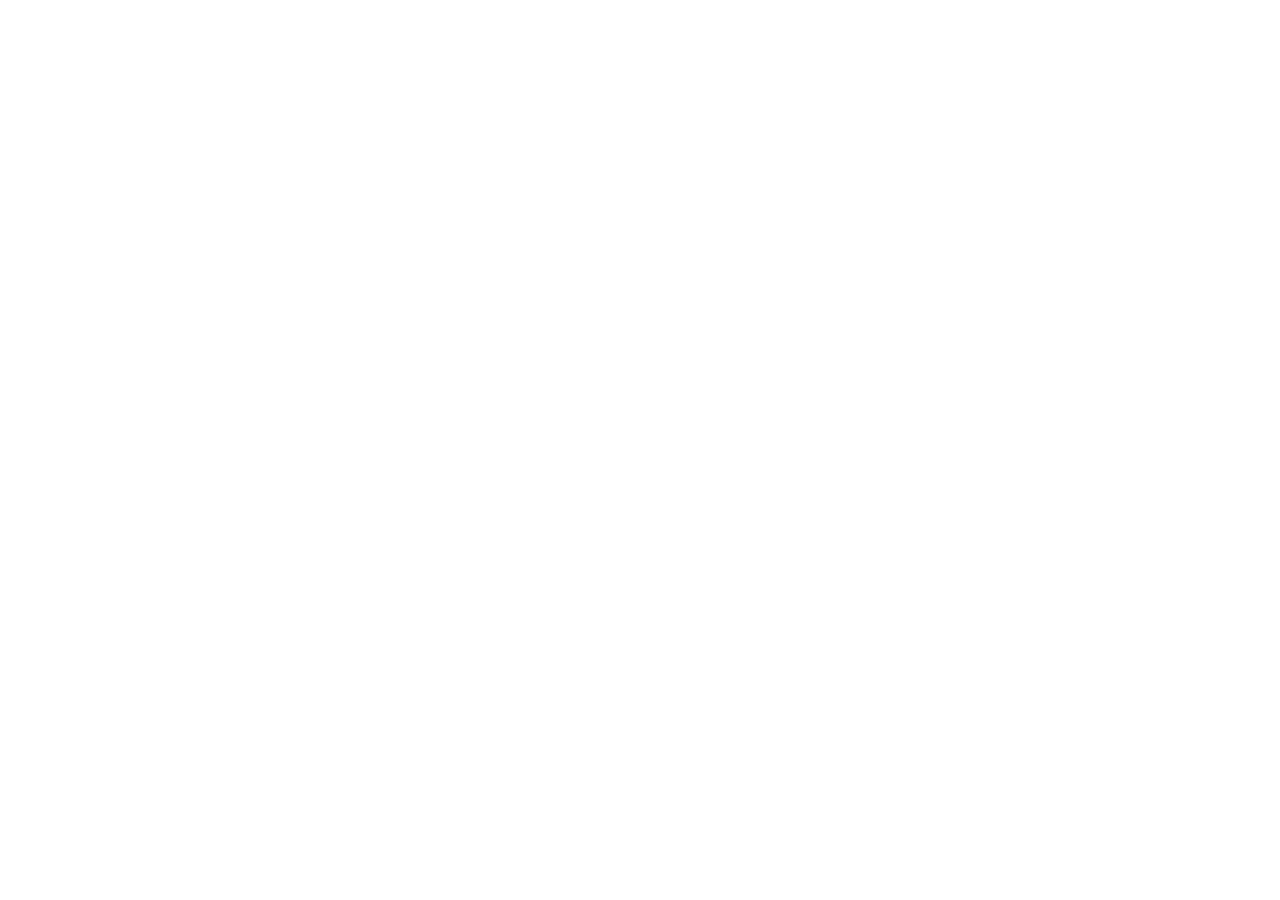
==== DIA1/index.html @ 014abeed "JsCritp.Ejercicios" ====
<!DOCTYPE html>
<html lang="en">
<head>
    <meta charset="UTF-8">
    <meta name="viewport" content="width=device-width, initial-scale=1.0">
    <title>Document</title>
</head>
<body>
        
</body>
<script src="./scripts/script.js"></script>
</html>
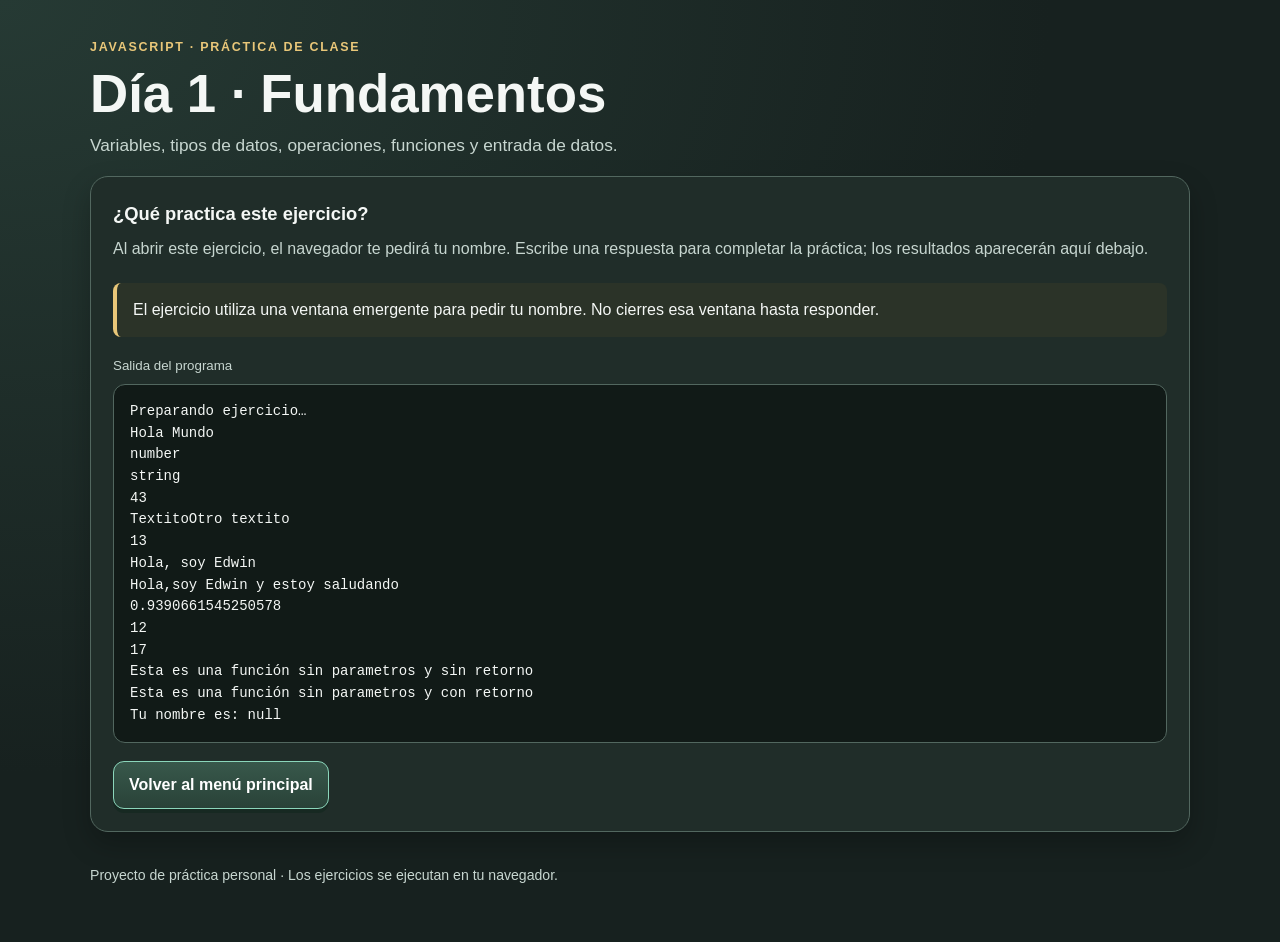
==== commit 8207d999: "Ajustes" ====
--- a/DIA1/index.html
+++ b/DIA1/index.html
@@ -1,12 +1,29 @@
-<!DOCTYPE html>
-<html lang="en">
+<!doctype html>
+<html lang="es">
 <head>
-    <meta charset="UTF-8">
-    <meta name="viewport" content="width=device-width, initial-scale=1.0">
-    <title>Document</title>
+  <meta charset="utf-8">
+  <meta name="viewport" content="width=device-width, initial-scale=1">
+  <title>Día 1 · Fundamentos | JavaScript P1</title>
+  <link rel="stylesheet" href="../recursos/estilos.css">
+  <script src="../recursos/consola.js" defer></script>
+  <script src="./scripts/script.js" defer></script>
 </head>
 <body>
-        
+  <main class="wrap">
+    <div class="topline">JavaScript · Práctica de clase</div>
+    <h1>Día 1 · Fundamentos</h1>
+    <p class="lead">Variables, tipos de datos, operaciones, funciones y entrada de datos.</p>
+    <section class="panel">
+      <h2>¿Qué practica este ejercicio?</h2>
+      <p>Al abrir este ejercicio, el navegador te pedirá tu nombre. Escribe una respuesta para completar la práctica; los resultados aparecerán aquí debajo.</p>
+      <div class="note">El ejercicio utiliza una ventana emergente para pedir tu nombre. No cierres esa ventana hasta responder.</div>
+      <div class="console">
+        <small>Salida del programa</small>
+        <pre id="salida-consola" aria-live="polite">Preparando ejercicio…</pre>
+      </div>
+      <div class="actions"><a class="btn" href="../index.html">Volver al menú principal</a></div>
+    </section>
+    <footer>Proyecto de práctica personal · Los ejercicios se ejecutan en tu navegador.</footer>
+  </main>
 </body>
-<script src="./scripts/script.js"></script>
-</html>+</html>
--- a/recursos/estilos.css
+++ b/recursos/estilos.css
@@ -0,0 +1,44 @@
+:root {
+  color-scheme: dark;
+  --fondo: #17211f;
+  --panel: #202d29;
+  --panel-2: #293934;
+  --texto: #f4f7f5;
+  --texto-sec: #c7d6d0;
+  --acento: #8bd6bb;
+  --oro: #e9c779;
+  --borde: #52675f;
+  --sombra: 0 12px 28px rgba(0, 0, 0, .24);
+}
+* { box-sizing: border-box; }
+html { min-height: 100%; }
+body {
+  margin: 0;
+  background: radial-gradient(ellipse at top left, #263a34 0, var(--fondo) 58%);
+  color: var(--texto);
+  font: 16px/1.6 "Segoe UI", Arial, sans-serif;
+  min-height: 100vh;
+}
+a { color: var(--acento); }
+a:focus-visible, button:focus-visible { outline: 3px solid var(--oro); outline-offset: 3px; }
+.wrap { width: min(1100px, calc(100% - 32px)); margin: 0 auto; padding: 38px 0 56px; }
+.topline { color: var(--oro); font-size: .78rem; font-weight: 800; letter-spacing: .14em; text-transform: uppercase; }
+h1 { margin: .35rem 0 .6rem; font-size: clamp(2rem, 5vw, 3.3rem); line-height: 1.12; }
+h2 { margin: 0 0 .45rem; font-size: 1.15rem; }
+p { margin: .35rem 0 1rem; color: var(--texto-sec); }
+.lead { max-width: 740px; font-size: 1.08rem; }
+.grid { display: grid; grid-template-columns: repeat(auto-fit, minmax(min(100%, 280px), 1fr)); gap: 16px; margin-top: 28px; }
+.card, .panel { background: var(--panel); border: 1px solid var(--borde); border-radius: 18px; padding: 22px; box-shadow: var(--sombra); }
+.card { display: flex; flex-direction: column; min-height: 210px; }
+.card p { flex: 1; }
+.tag { display: inline-flex; align-self: flex-start; border: 1px solid #597568; border-radius: 999px; padding: 3px 10px; color: var(--acento); font-size: .78rem; font-weight: 700; margin-bottom: 12px; }
+.btn { display: inline-flex; align-items: center; justify-content: center; min-height: 44px; padding: 10px 15px; border: 1px solid #8bd6bb; border-radius: 11px; background: linear-gradient(180deg, #38584b, #294238); color: #fff; font-weight: 800; text-decoration: none; box-shadow: 0 4px 0 #172922; }
+.btn:hover { filter: brightness(1.12); transform: translateY(-1px); }
+.actions { display: flex; flex-wrap: wrap; gap: 12px; margin-top: 18px; }
+.note { margin-top: 22px; padding: 14px 16px; background: #2b3328; border-left: 4px solid var(--oro); border-radius: 8px; color: var(--texto); }
+.console { margin-top: 18px; overflow-wrap: anywhere; }
+.console pre { margin: 0; min-height: 84px; padding: 16px; background: #111a17; border: 1px solid var(--borde); border-radius: 12px; color: #f4f7f5; white-space: pre-wrap; overflow-wrap: anywhere; font: 14px/1.55 Consolas, "Courier New", monospace; }
+.console small { display: block; margin: 0 0 8px; color: var(--texto-sec); }
+.pill { display: inline-block; padding: 2px 8px; border: 1px solid var(--borde); border-radius: 6px; color: var(--oro); font-size: .88rem; }
+footer { margin-top: 32px; color: var(--texto-sec); font-size: .88rem; }
+@media (max-width: 520px) { .wrap { width: min(100% - 22px, 1100px); padding-top: 24px; } .card, .panel { padding: 17px; } }
